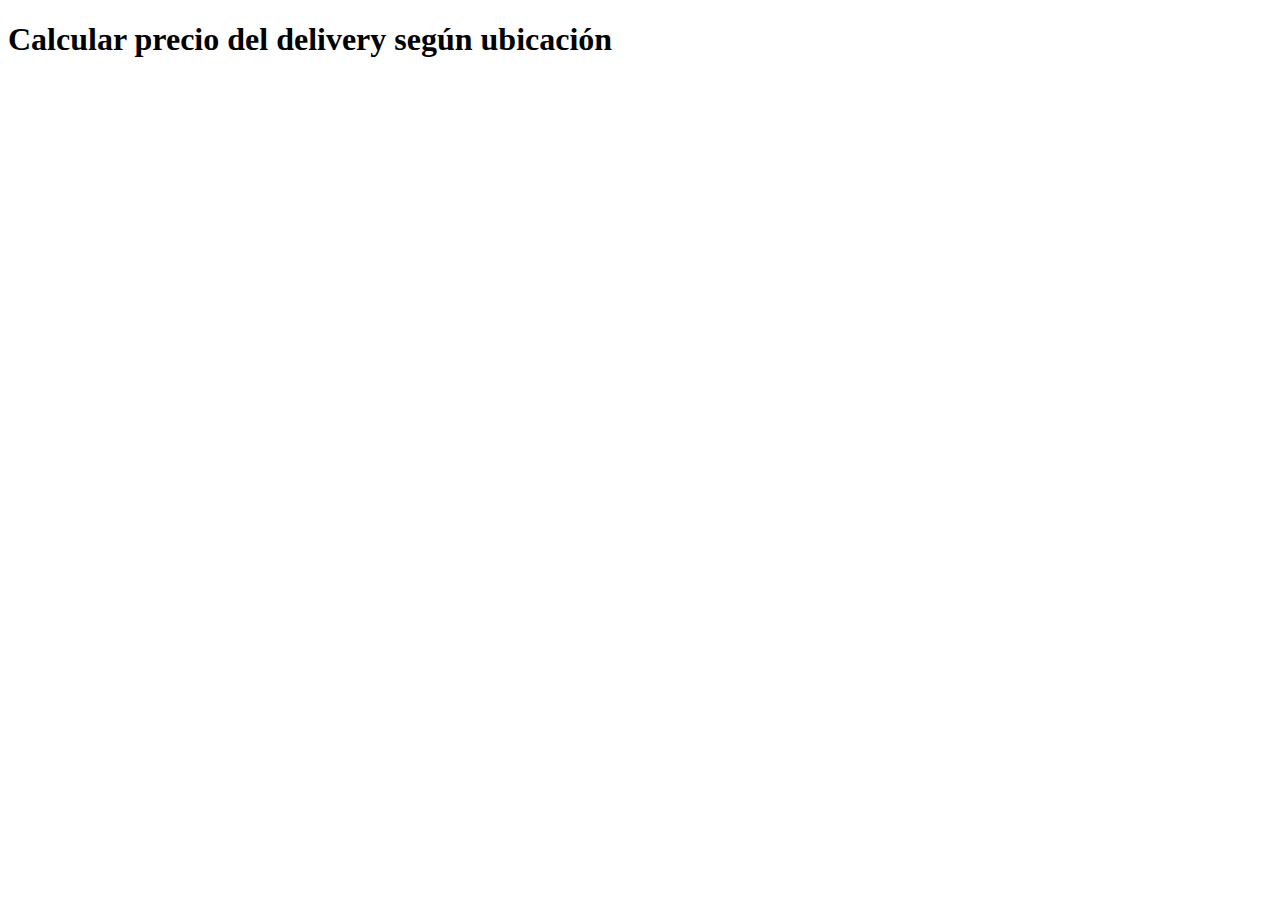
==== index.html @ 979b4ae2 "first commit" ====
<!DOCTYPE html>
<html lang="en">
<head>
    <meta charset="UTF-8">
    <meta http-equiv="X-UA-Compatible" content="IE=edge">
    <meta name="viewport" content="width=device-width, initial-scale=1.0">
    <title>Primera entrega</title>
</head>
<body>
        
<h1>Calcular precio del delivery según ubicación</h1>

<script src="funciones.js"></script>
</body>

</html>
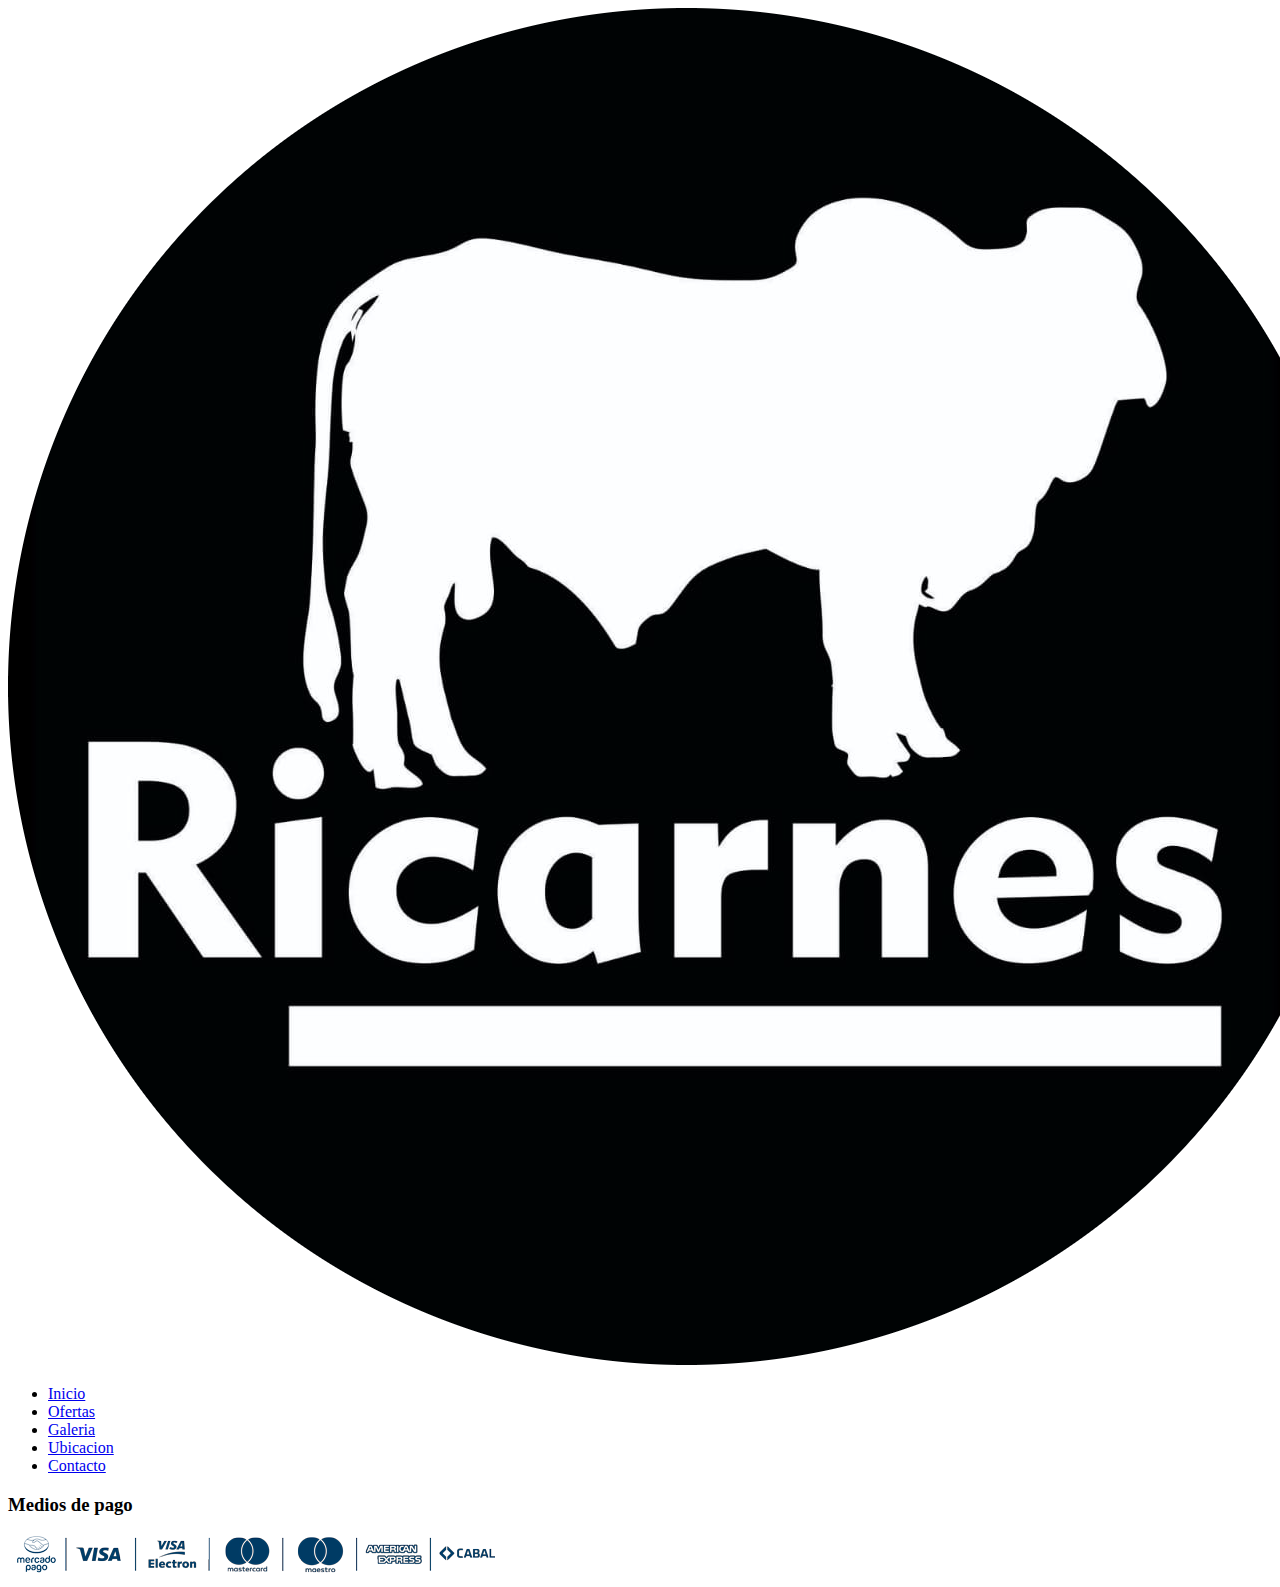
==== commit c870eb3b: "first commit" ====
--- a/index.html
+++ b/index.html
@@ -1,17 +1,49 @@
 <!DOCTYPE html>
 <html lang="en">
+
 <head>
     <meta charset="UTF-8">
     <meta http-equiv="X-UA-Compatible" content="IE=edge">
     <meta name="viewport" content="width=device-width, initial-scale=1.0">
-    <title>Primera entrega</title>
+    <title>ricarnes</title>
+   
 </head>
+
 <body>
-        
-<h1>Calcular precio del delivery según ubicación</h1>
+    <header>
+        <nav class="header_nav">
+            <div class="logo">
+                <img class=logo_img src="images/logo.jpg" alt="logo de la pagina" >
+            </div>
+                <div class="nav">
+                <ul class="ul_nav">
+                    <li class="li_nav"> <a href="index.html">Inicio</a></li>
+                    <li class="li_nav"> <a href="ofertas.html">Ofertas</a></li>
+                    <li> <a href="galeria.html">Galeria</a></li>
+                    <li> <a href="ubicacion.html">Ubicacion</a></li>
+                    <li> <a href="contacto.html">Contacto</a></li>
+                </ul>  
+            </div>
+           
+        </nav>
 
-<script src="funciones.js"></script>
+      
+    </header>
+    
+    <footer>
+
+        <div class="pago">
+            <h3>Medios de pago </h3>
+            <img class="img_footer" src="images/baner-de-tarjetas_1.png" alt="baner-de-tarjetas">
+        </div>
+    </footer>
+    <script src="./funciones.js"></script> 
 </body>
+
+
 
 </html>
 
+
+
+
